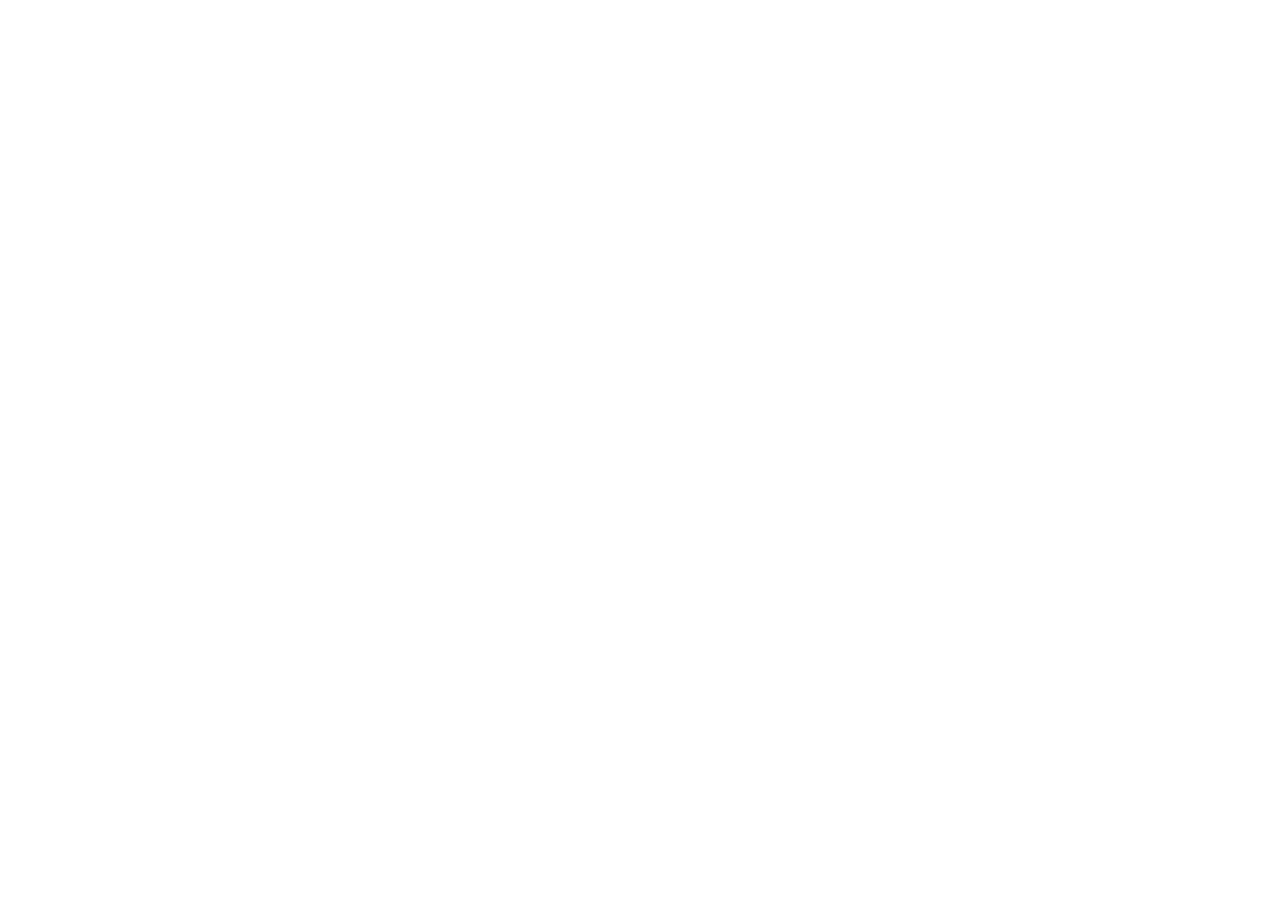
==== pagina_variavel.html @ ccc8084c "add scrips fundamentos e arrumei uns erros" ====
<!DOCTYPE html>
<html lang="pt-br">
<head>
    <meta charset="UTF-8">
    <meta name="viewport" content="width=device-width, initial-scale=1.0">
    <title>Lógica de programação - Variaveis</title>
</head>
<body>
    
</body>
</html>
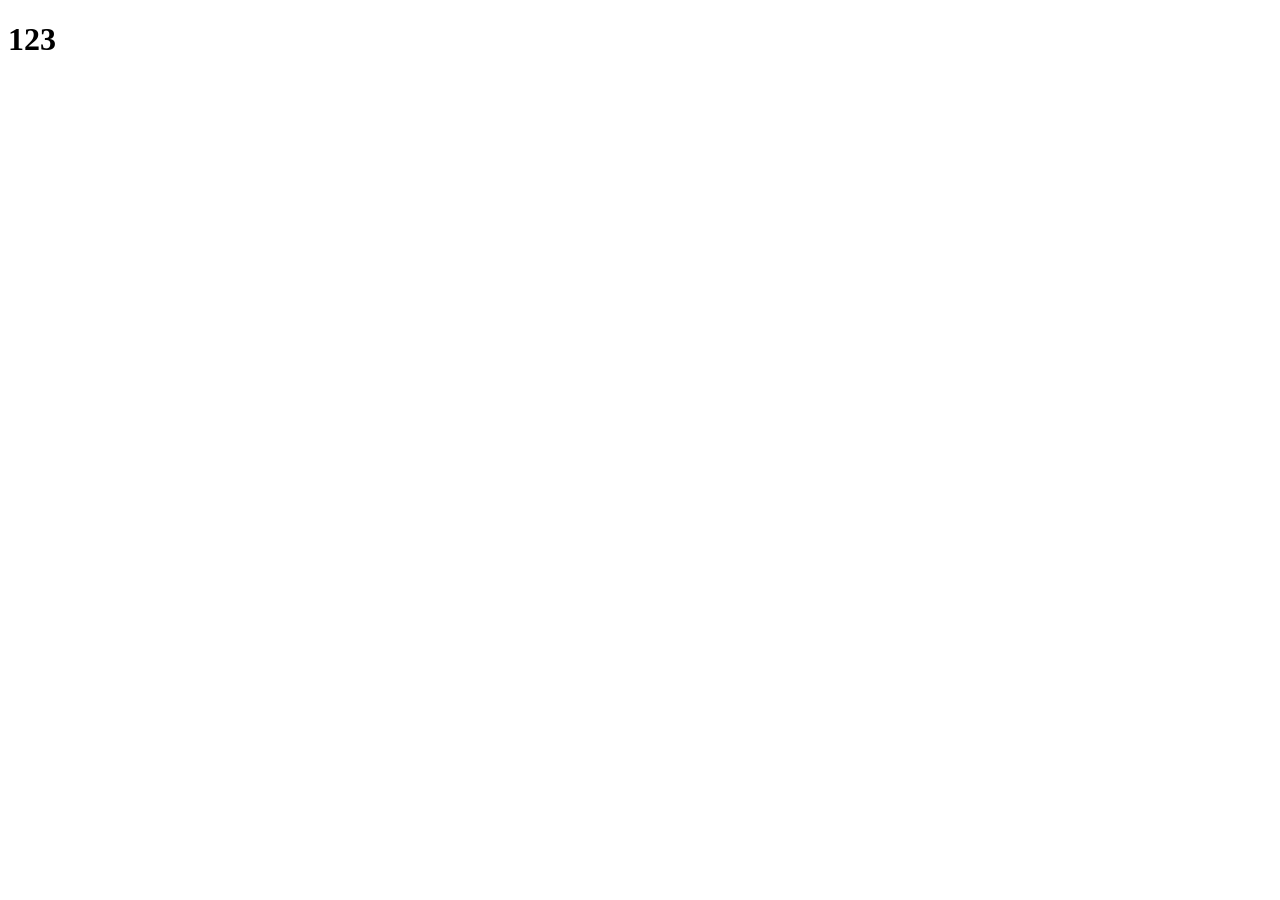
==== commit 665e5461: "feito algumas modificações e add código no js" ====
--- a/pagina_variavel.html
+++ b/pagina_variavel.html
@@ -1,11 +1,19 @@
 <!DOCTYPE html>
 <html lang="pt-br">
+
 <head>
     <meta charset="UTF-8">
     <meta name="viewport" content="width=device-width, initial-scale=1.0">
     <title>Lógica de programação - Variaveis</title>
+
+    <script src="js/scrips-fundamentos.js" defer></script>
+
 </head>
+
 <body>
-    
+
+    <h1>123</h1>
+
 </body>
+
 </html>
